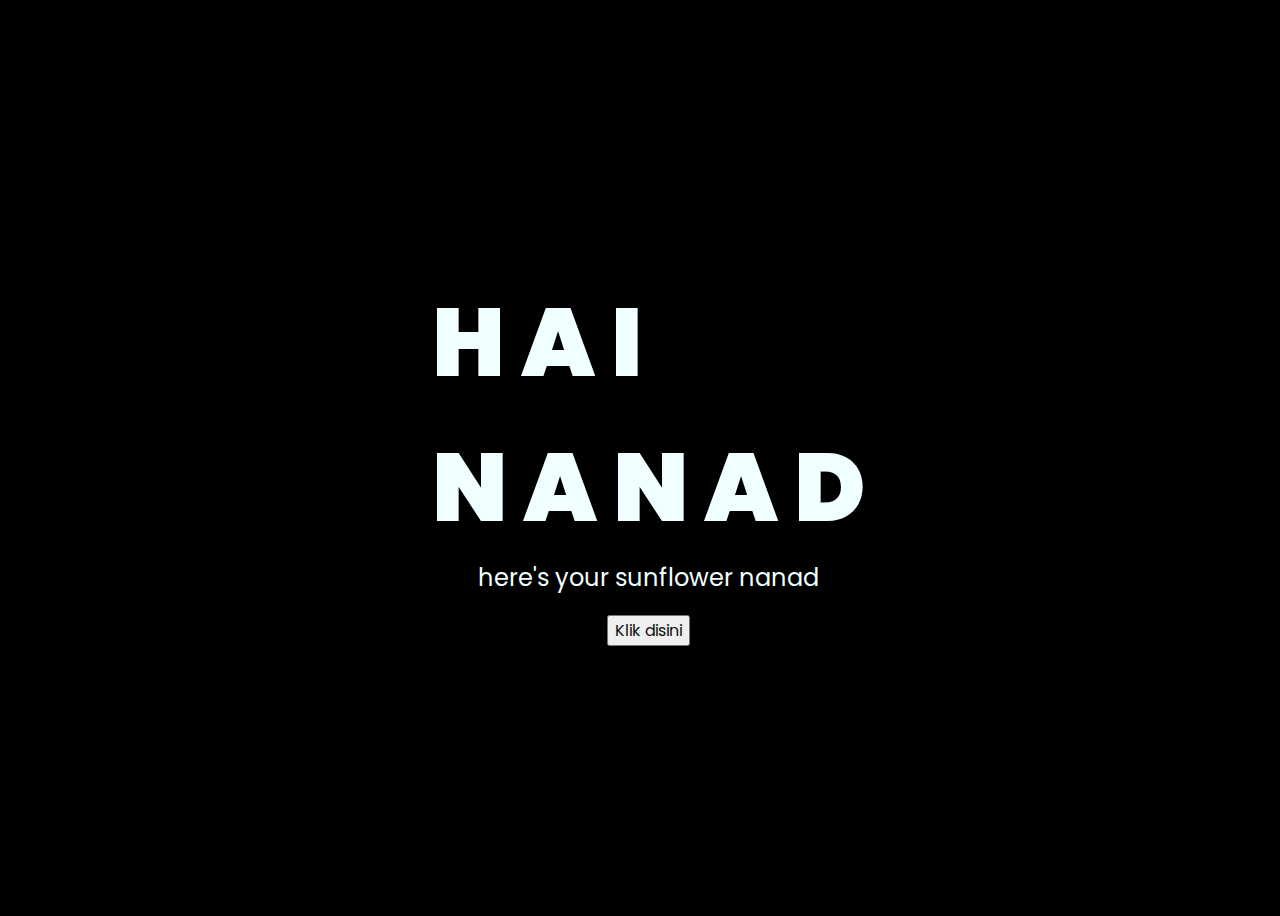
==== index.html @ 11218388 "wiuwiu" ====
<!DOCTYPE html>
<html lang="en">
  <head>
    <meta charset="UTF-8" />
    <meta http-equiv="X-UA-Compatible" content="IE=edge" />
    <meta name="viewport" content="width=device-width, initial-scale=1.0" />
    <link rel="stylesheet" href="css/style.css" />
    <link rel="icon" href="img/flowers.png" type="image/x-icon" />
    <title>Flowers</title>
  </head>
  <body>
    <div class="greetings">
      <!-- silahkan menambah kata sesuai keinginan dengan <span>text...</span -->
      <span>H</span>
      <span>A</span>
      <span>I</span>
      <br />
      <span>N</span>
      <span>A</span>
      <span>N</span>
      <span>A</span>
      <span>D</span>
    </div>
    <div class="description">
      <span> here's your sunflower nanad</span>
    </div>
    <div class="button">
      <button>
        <a href="flower.html">Klik disini</a>
      </button>
    </div>
  </body>
</html>
---- css/style.css ----
@import url('https://fonts.googleapis.com/css2?family=Poppins:ital,wght@0,500;1,900&display=swap');
*{
    font-family: 'Poppins',cursive;
}
body{
    color: azure;
    width: 100%;
    height: 100vh;
    display: flex;
    flex-direction: column;
    align-items: center;
    justify-content: center;
    background-color: black;
}
.greetings{
    font-size: 6rem;
    font-weight: 900;
}
.greetings > span{
    animation: glow 2.5s ease-in-out infinite;
    
}
@keyframes glow{
    0%, 100%{
        color: #fff;
        text-shadow: 0 0 12px #39c6d6, 0 0 50px #39c6d6, 0 0 100px #39c6d6;
    }
    10%, 90%{
        color: #111;
        text-shadow: none;
    }
}
.greetings > span:nth-child(2){
    animation-delay: .2s ;
}
.greetings > span:nth-child(3){
    animation-delay: .4s ;
}
.greetings > span:nth-child(4){
    animation-delay: .6s;
}
.greetings > span:nth-child(5){
    animation-delay: .8s;
}

.description{
    font-size: 1.5rem;
    margin-bottom: 20px;
}

.button a{
    text-decoration: none;
    font-size: 1rem;
    color: #111;
}

@media screen and (max-width:574px){
    .greetings{
        display: block;
        font-size: 3rem;
        font-weight: 500;
        text-align: center;
    }
    .description{
        font-size: 1rem;
    }
    
    .button a{
        font-size: .5rem;
    }
}
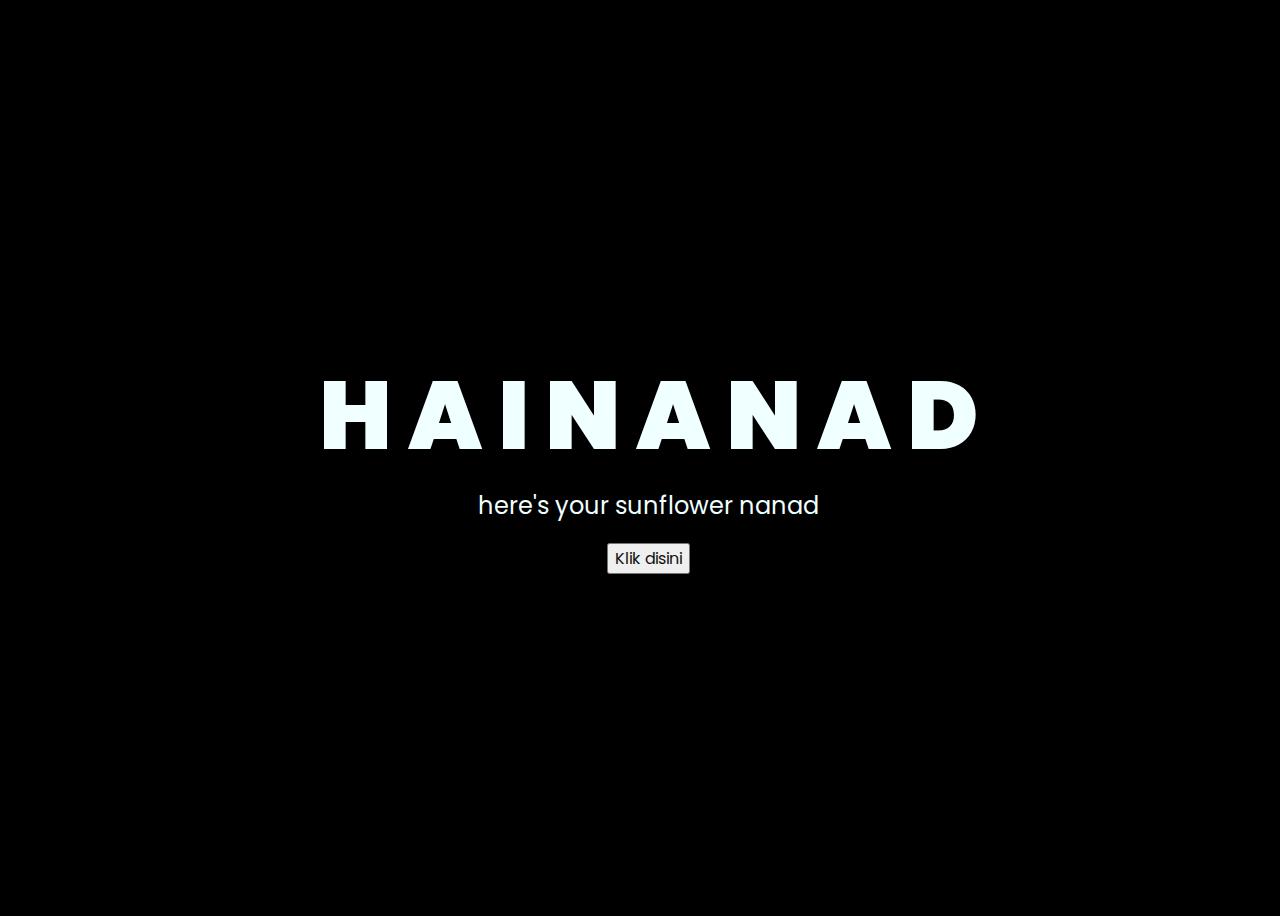
==== commit 4a892502: "wiuwiu" ====
--- a/index.html
+++ b/index.html
@@ -14,7 +14,6 @@
       <span>H</span>
       <span>A</span>
       <span>I</span>
-      <br />
       <span>N</span>
       <span>A</span>
       <span>N</span>
